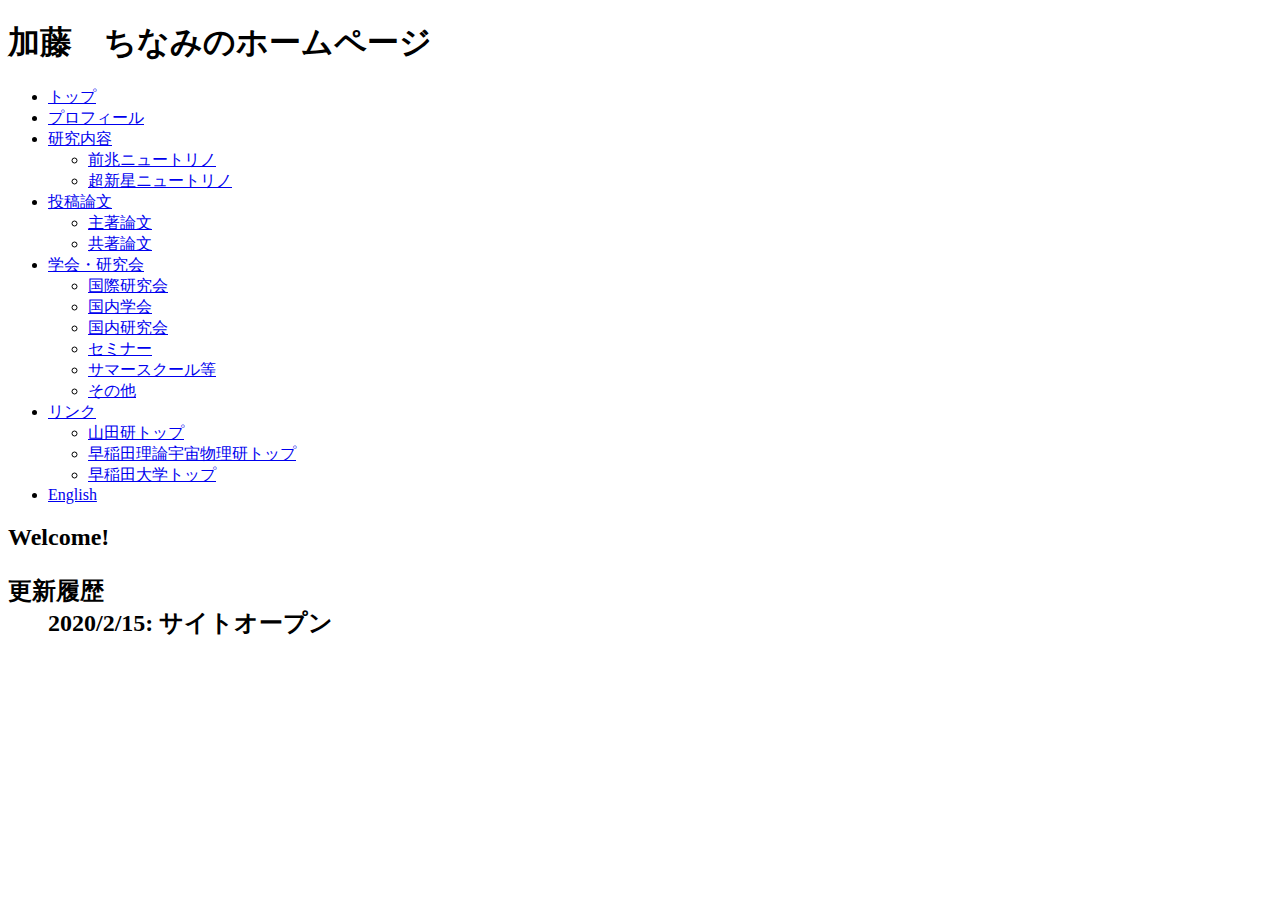
==== index.html @ a8aece52 "Create index.html" ====
<!DOCTYPE html>
<html lang="en">
  <head>
    <meta charset="UTF-8">

    <script src="google_link.txt"></script>
    <script type="text/javascript">
     $(function() {
       var nav = $('.menu');
       var navTop = nav.offset().top;
       $(window).scroll(function () {
	 var winTop = $(this).scrollTop();
	 if (winTop >= navTop) {
	   nav.addClass('fixed');
	   $("body").css("margin-top","86px");
	 } else if (winTop < navTop) {
	   nav.removeClass('fixed');
	   $("body").css("margin-top","0px");
	 }
       });
     });
    </script>


    <link rel="stylesheet" type="text/css" href="hirai.css" />
    <title>加藤ちなみのページ</title>
  </head>
  <body>
    <h1>加藤　ちなみのホームページ</h1>
    <nav>
      <ul id="dropmenu" class="menu">
	<li><a href="index.html">トップ</a></li>
	<li><a href="profile.html">プロフィール</a></li>
	<li><a href="research.html">研究内容</a>
	  <ul>
	    <li><a href="research.html#binary">前兆ニュートリノ</a></li>
	    <li><a href="research.html#numerical">超新星ニュートリノ</a></li>
	  </ul>
	</li>
	<li><a href="papers.html">投稿論文</a>
	  <ul>
	    <li><a href="papers.html#first">主著論文</a></li>
	    <li><a href="papers.html#co">共著論文</a></li>
	  </ul>
	</li>
	<li><a href="talks.html">学会・研究会</a>
	  <ul>
	    <li><a href="talks.html#international">国際研究会</a></li>
	    <li><a href="talks.html#domestic">国内学会</a></li>
	    <li><a href="talks.html#workshop">国内研究会</a></li>
	    <li><a href="talks.html#seminar">セミナー</a></li>
	    <li><a href="talks.html#ss">サマースクール等</a></li>
	    <li><a href="talks.html#others">その他</a></li>
	  </ul>
	</li>
	<li><a href="research.html">リンク</a>
	  <ul>
	    <li><a href="http://www.heap.phys.waseda.ac.jp" target="_top">山田研トップ</a></li>
	    <li><a href="http://www.gravity.phys.waseda.ac.jp/" target="_top">早稲田理論宇宙物理研トップ</a></li>
	    <li><a href="http://www.waseda.jp" target="_top">早稲田大学トップ</a></li>
	  </ul>
	</li>
	<li><a href="en/index.html">English</a></li>
      </ul>
    </nav>


     <h2> Welcome! <h2>
     <dl>
        <dt>更新履歴</dt>
        <dd>2020/2/15: サイトオープン<dd>
     </dl> 


  </body>
</html>
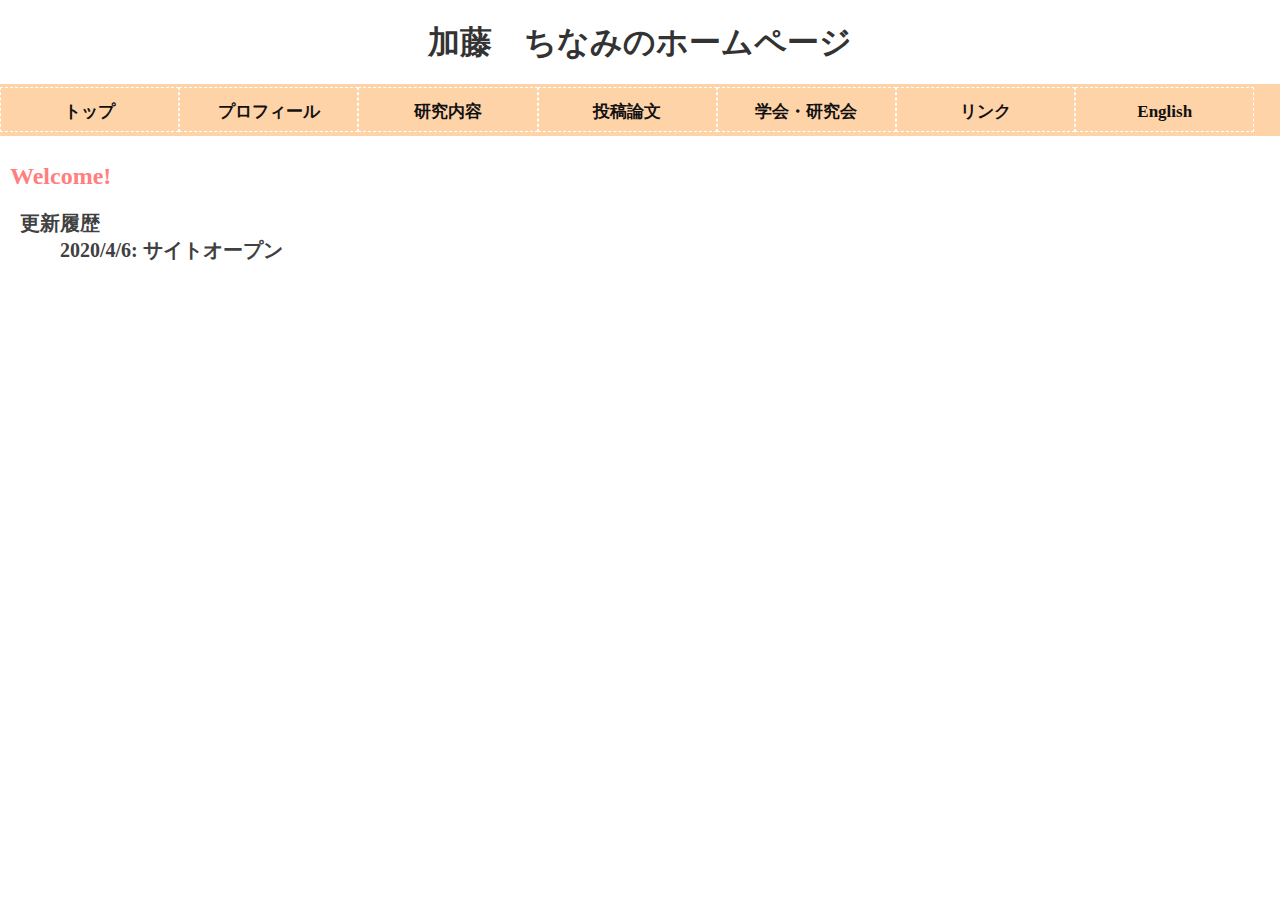
==== commit 229782de: "Update index.html" ====
--- a/index.html
+++ b/index.html
@@ -1,76 +1,76 @@
-<!DOCTYPE html>
-<html lang="en">
-  <head>
-    <meta charset="UTF-8">
-
-    <script src="google_link.txt"></script>
-    <script type="text/javascript">
-     $(function() {
-       var nav = $('.menu');
-       var navTop = nav.offset().top;
-       $(window).scroll(function () {
-	 var winTop = $(this).scrollTop();
-	 if (winTop >= navTop) {
-	   nav.addClass('fixed');
-	   $("body").css("margin-top","86px");
-	 } else if (winTop < navTop) {
-	   nav.removeClass('fixed');
-	   $("body").css("margin-top","0px");
-	 }
-       });
-     });
-    </script>
-
-
-    <link rel="stylesheet" type="text/css" href="hirai.css" />
-    <title>加藤ちなみのページ</title>
-  </head>
-  <body>
-    <h1>加藤　ちなみのホームページ</h1>
-    <nav>
-      <ul id="dropmenu" class="menu">
-	<li><a href="index.html">トップ</a></li>
-	<li><a href="profile.html">プロフィール</a></li>
-	<li><a href="research.html">研究内容</a>
-	  <ul>
-	    <li><a href="research.html#binary">前兆ニュートリノ</a></li>
-	    <li><a href="research.html#numerical">超新星ニュートリノ</a></li>
-	  </ul>
-	</li>
-	<li><a href="papers.html">投稿論文</a>
-	  <ul>
-	    <li><a href="papers.html#first">主著論文</a></li>
-	    <li><a href="papers.html#co">共著論文</a></li>
-	  </ul>
-	</li>
-	<li><a href="talks.html">学会・研究会</a>
-	  <ul>
-	    <li><a href="talks.html#international">国際研究会</a></li>
-	    <li><a href="talks.html#domestic">国内学会</a></li>
-	    <li><a href="talks.html#workshop">国内研究会</a></li>
-	    <li><a href="talks.html#seminar">セミナー</a></li>
-	    <li><a href="talks.html#ss">サマースクール等</a></li>
-	    <li><a href="talks.html#others">その他</a></li>
-	  </ul>
-	</li>
-	<li><a href="research.html">リンク</a>
-	  <ul>
-	    <li><a href="http://www.heap.phys.waseda.ac.jp" target="_top">山田研トップ</a></li>
-	    <li><a href="http://www.gravity.phys.waseda.ac.jp/" target="_top">早稲田理論宇宙物理研トップ</a></li>
-	    <li><a href="http://www.waseda.jp" target="_top">早稲田大学トップ</a></li>
-	  </ul>
-	</li>
-	<li><a href="en/index.html">English</a></li>
-      </ul>
-    </nav>
-
-
-     <h2> Welcome! <h2>
-     <dl>
-        <dt>更新履歴</dt>
-        <dd>2020/2/15: サイトオープン<dd>
-     </dl> 
-
-
-  </body>
-</html>
+﻿<!DOCTYPE html>
+<html lang="en">
+  <head>
+    <meta charset="UTF-8">
+
+    <script src="google_link.txt"></script>
+    <script type="text/javascript">
+     $(function() {
+       var nav = $('.menu');
+       var navTop = nav.offset().top;
+       $(window).scroll(function () {
+	 var winTop = $(this).scrollTop();
+	 if (winTop >= navTop) {
+	   nav.addClass('fixed');
+	   $("body").css("margin-top","86px");
+	 } else if (winTop < navTop) {
+	   nav.removeClass('fixed');
+	   $("body").css("margin-top","0px");
+	 }
+       });
+     });
+    </script>
+
+
+    <link rel="stylesheet" type="text/css" href="hirai.css" />
+    <title>加藤ちなみのページ</title>
+  </head>
+  <body>
+    <h1>加藤　ちなみのホームページ</h1>
+    <nav>
+      <ul id="dropmenu" class="menu">
+	<li><a href="index.html">トップ</a></li>
+	<li><a href="profile.html">プロフィール</a></li>
+	<li><a href="research.html">研究内容</a>
+	  <ul>
+	    <li><a href="research.html#binary">前兆ニュートリノ</a></li>
+	    <li><a href="research.html#numerical">超新星ニュートリノ</a></li>
+	  </ul>
+	</li>
+	<li><a href="papers.html">投稿論文</a>
+	  <ul>
+	    <li><a href="papers.html#first">主著論文</a></li>
+	    <li><a href="papers.html#co">共著論文</a></li>
+	  </ul>
+	</li>
+	<li><a href="talks.html">学会・研究会</a>
+	  <ul>
+	    <li><a href="talks.html#international">国際研究会</a></li>
+	    <li><a href="talks.html#domestic">国内学会</a></li>
+	    <li><a href="talks.html#workshop">国内研究会</a></li>
+	    <li><a href="talks.html#seminar">セミナー</a></li>
+	    <li><a href="talks.html#ss">サマースクール等</a></li>
+	    <li><a href="talks.html#others">その他</a></li>
+	  </ul>
+	</li>
+	<li><a href="research.html">リンク</a>
+	  <ul>
+	    <li><a href="http://www.heap.phys.waseda.ac.jp" target="_top">山田研トップ</a></li>
+	    <li><a href="http://www.gravity.phys.waseda.ac.jp/" target="_top">早稲田理論宇宙物理研トップ</a></li>
+	    <li><a href="http://www.waseda.jp" target="_top">早稲田大学トップ</a></li>
+	  </ul>
+	</li>
+	<li><a href="en/index.html">English</a></li>
+      </ul>
+    </nav>
+
+
+     <h2> Welcome! <h2>
+     <dl>
+        <dt>更新履歴</dt>
+        <dd>2020/4/6: サイトオープン<dd>
+     </dl> 
+
+
+  </body>
+</html>
--- a/hirai.css
+++ b/hirai.css
@@ -0,0 +1,142 @@
+﻿body{
+  padding:0;
+  margin:0;
+}
+
+.menu{
+  /* *zoom: 1;*/
+  list-style: none;
+  width: 100%;
+  height:46px; /* 43=menu li a padding 15+11 + font-size 17*/
+  margin: 0px 0px 30px 0px;
+  padding: 0px 0px 0px 0px;
+  background-color:#ffd3a8;
+  box-shadow: 1.5px 0px 0px 3px #ffd3a8;
+}
+.menu:before, .menu:after{
+  content: "";
+  display: table;
+}
+.menu:after{
+  clear: both;
+}
+.menu li{
+  position: relative;
+  width: 14%;
+  float: left;
+  margin: 0;
+  padding: 0;
+  text-align: center;
+}
+.menu li a{
+  display: block;
+  margin: 0;
+  background: #ffd3a8;
+  border: dashed 1.5px white;
+  color: #111111;
+  font-size: 17px;
+  font-weight:bold;
+  line-height: 1;
+  text-decoration: none;
+  padding: 15px 0px 11px;
+}
+.menu li ul{
+  list-style: none;
+  position: absolute;
+  z-index: 9999;
+  top: 100%;
+  left: 0;
+  margin: 0;
+  padding: 0;
+}
+.menu li ul li{
+  width: 180%;/* width of the dropmenu */
+}
+.menu li ul li a{
+  padding: 15px 15px;
+  background: #ffefe0;
+  text-align: left;
+}
+.menu li:hover > a{
+  background: #ffefe0;
+}
+.menu li a:hover{
+  background: #ffefe0;
+}
+
+#dropmenu li ul li{
+  overflow: hidden;
+  height: 0;
+  transition: .2s;
+}
+#dropmenu li:hover ul li{
+  overflow: visible;
+  height: 38px;
+}
+img.displayed {
+  display: block;
+  margin-left: auto;
+  margin-right: auto }
+
+figcaption{
+  margin-top:1em;
+  text-align:center;
+}
+
+h1{
+  color: #333333;
+  text-align: center;
+  font-family: "Meiryo","sans-serif";
+}
+
+h2{
+  color:#ff7f7f;
+  margin-left:10px;
+}
+
+h3{
+  margin-left:20px;
+  color:#404040;
+}
+
+p{
+  /* text-align:center;*/
+  margin: 10px 0px 1em 10px;
+  color: #404040;
+}
+
+ol li{
+  margin-bottom:1em;
+  color:#404040;
+}
+
+dl{
+  margin:10px 0px 1em 10px;
+  color:#404040;
+  font-size:20px;
+}
+
+ul.profile{
+  list-style:none;
+  color:#404040;
+}
+
+ul.talks li{
+  /*	margin:0 0 1em ;*/
+  margin:0 auto 1em auto;
+  colo:#404040;
+}
+
+.fixed {
+  position: fixed;
+  width: 100%;
+  top:0;
+}
+
+a:link {
+  color:#bf7fff;
+}
+
+a:visited{
+  color:#7f7fff;
+}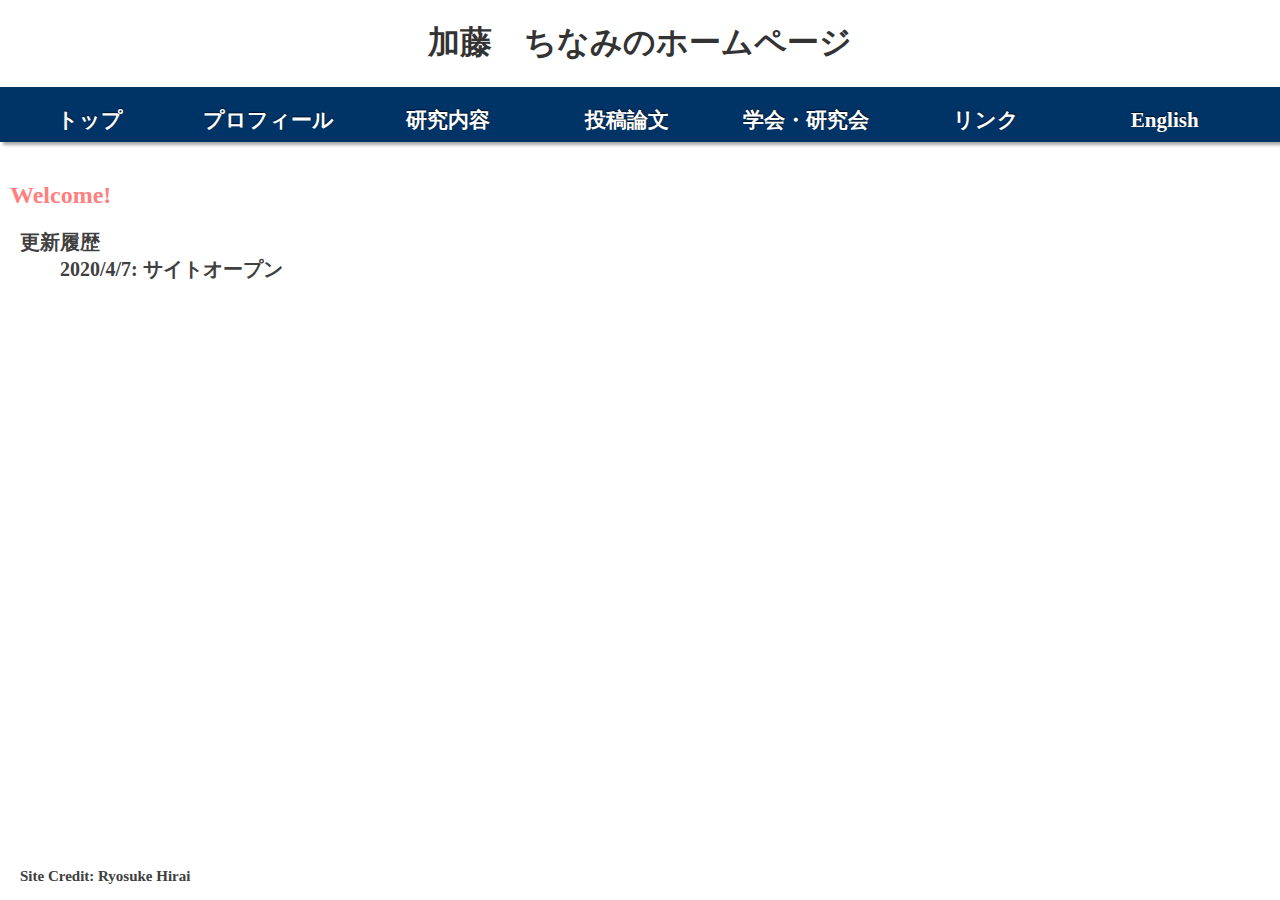
==== commit c2ed1aae: "Add files via upload" ====
--- a/index.html
+++ b/index.html
@@ -68,9 +68,10 @@
      <h2> Welcome! <h2>
      <dl>
         <dt>更新履歴</dt>
-        <dd>2020/4/6: サイトオープン<dd>
+        <dd>2020/4/7: サイトオープン<dd>
      </dl> 
 
-
+     <p class="bottom">Site Credit: Ryosuke Hirai </p>
+    
   </body>
 </html>
--- a/hirai.css
+++ b/hirai.css
@@ -7,11 +7,11 @@
   /* *zoom: 1;*/
   list-style: none;
   width: 100%;
-  height:46px; /* 43=menu li a padding 15+11 + font-size 17*/
-  margin: 0px 0px 30px 0px;
+  height:55px; /* 43=menu li a padding 15+11 + font-size 50*/
+  margin: 0px 0px 40px 0px;
   padding: 0px 0px 0px 0px;
-  background-color:#ffd3a8;
-  box-shadow: 1.5px 0px 0px 3px #ffd3a8;
+  box-shadow: 3px 3px 3px #aaa;
+  background:#003366;
 }
 .menu:before, .menu:after{
   content: "";
@@ -31,14 +31,14 @@
 .menu li a{
   display: block;
   margin: 0;
-  background: #ffd3a8;
-  border: dashed 1.5px white;
-  color: #111111;
-  font-size: 17px;
+  padding: 23px 0px 11px;
+  background: #003366;
+  color: white;
+  font-size: 21px;
   font-weight:bold;
   line-height: 1;
-  text-decoration: none;
-  padding: 15px 0px 11px;
+  text-decoration: none; 
+  text-shadow: 0px -1px 1px rgba(0,0,0,0.7);
 }
 .menu li ul{
   list-style: none;
@@ -53,15 +53,16 @@
   width: 180%;/* width of the dropmenu */
 }
 .menu li ul li a{
-  padding: 15px 15px;
-  background: #ffefe0;
+  padding: 13px 15px;
+  border-top: 1px solid #008BBB;
+  background: #008BBB;
   text-align: left;
 }
 .menu li:hover > a{
-  background: #ffefe0;
+  background: #008BBB;
 }
 .menu li a:hover{
-  background: #ffefe0;
+  background: #008BBB;
 }
 
 #dropmenu li ul li{
@@ -139,4 +140,10 @@
 
 a:visited{
   color:#7f7fff;
+}
+
+.bottom{
+  font-size:15px;
+  position: absolute;
+  bottom: 0;
 }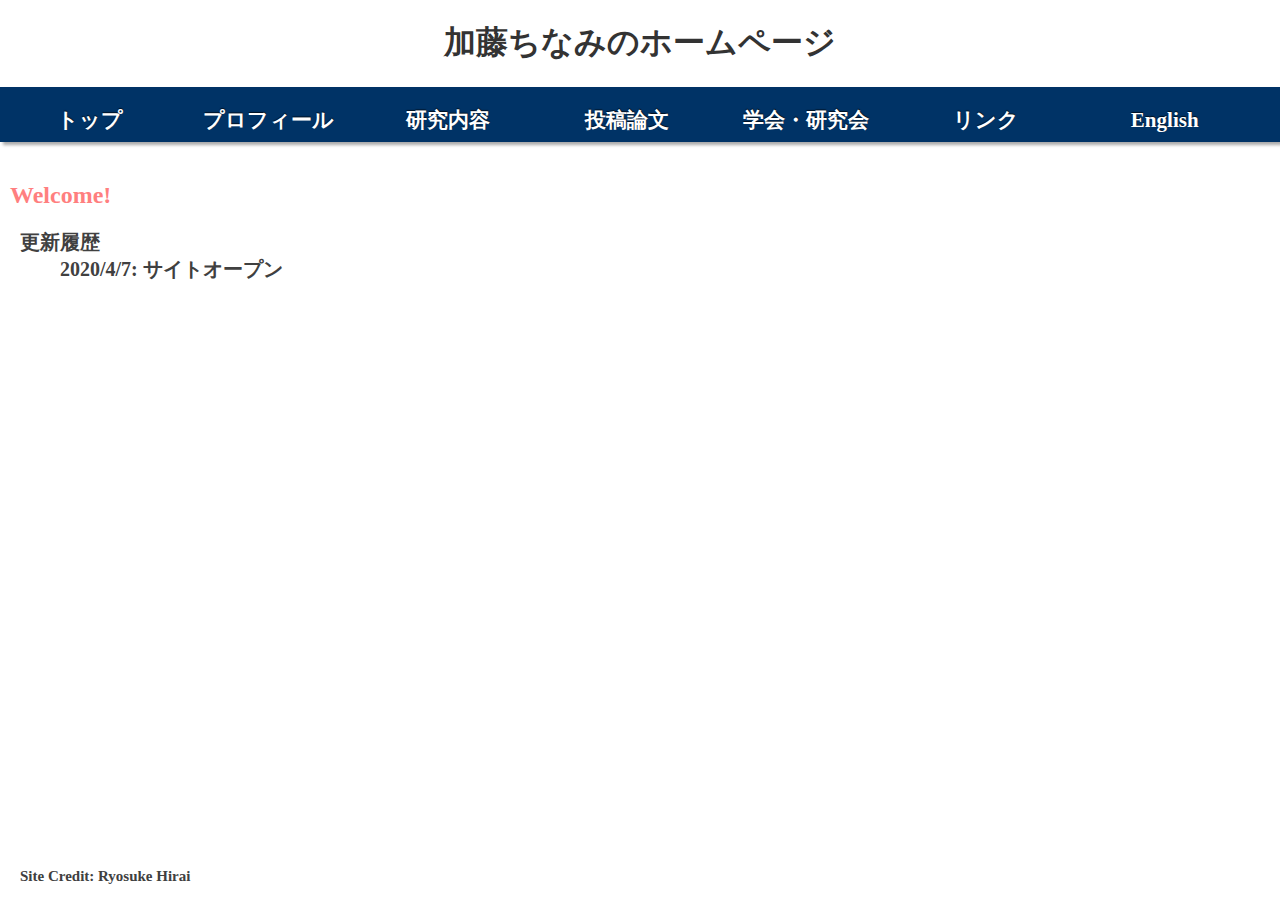
==== commit 06dbe6da: "Add files via upload" ====
--- a/index.html
+++ b/index.html
@@ -26,7 +26,7 @@
     <title>加藤ちなみのページ</title>
   </head>
   <body>
-    <h1>加藤　ちなみのホームページ</h1>
+    <h1>加藤ちなみのホームページ</h1>
     <nav>
       <ul id="dropmenu" class="menu">
 	<li><a href="index.html">トップ</a></li>
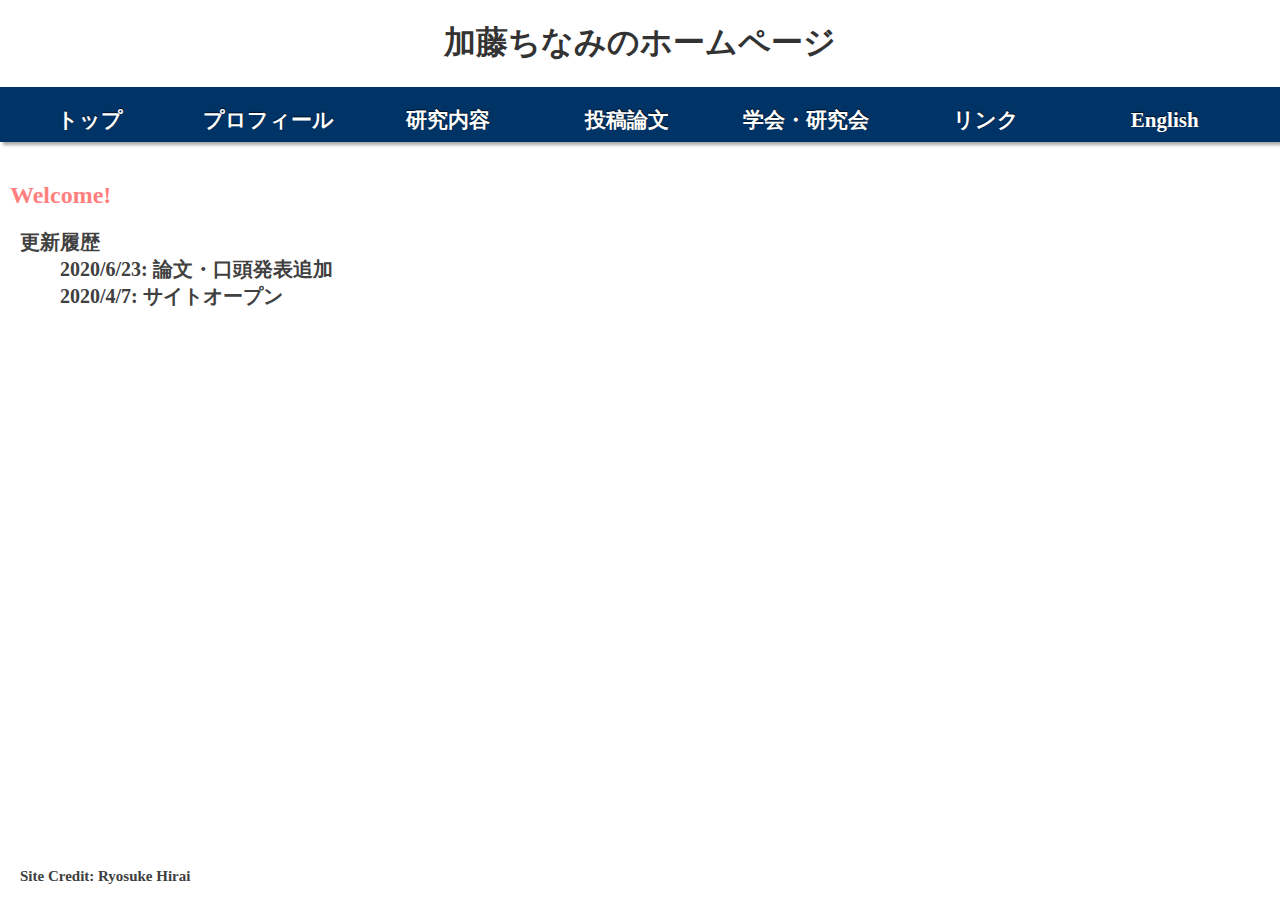
==== commit fd8ed6d4: "Add files via upload" ====
--- a/index.html
+++ b/index.html
@@ -68,6 +68,7 @@
      <h2> Welcome! <h2>
      <dl>
         <dt>更新履歴</dt>
+	<dd>2020/6/23: 論文・口頭発表追加<dd>
         <dd>2020/4/7: サイトオープン<dd>
      </dl> 
 
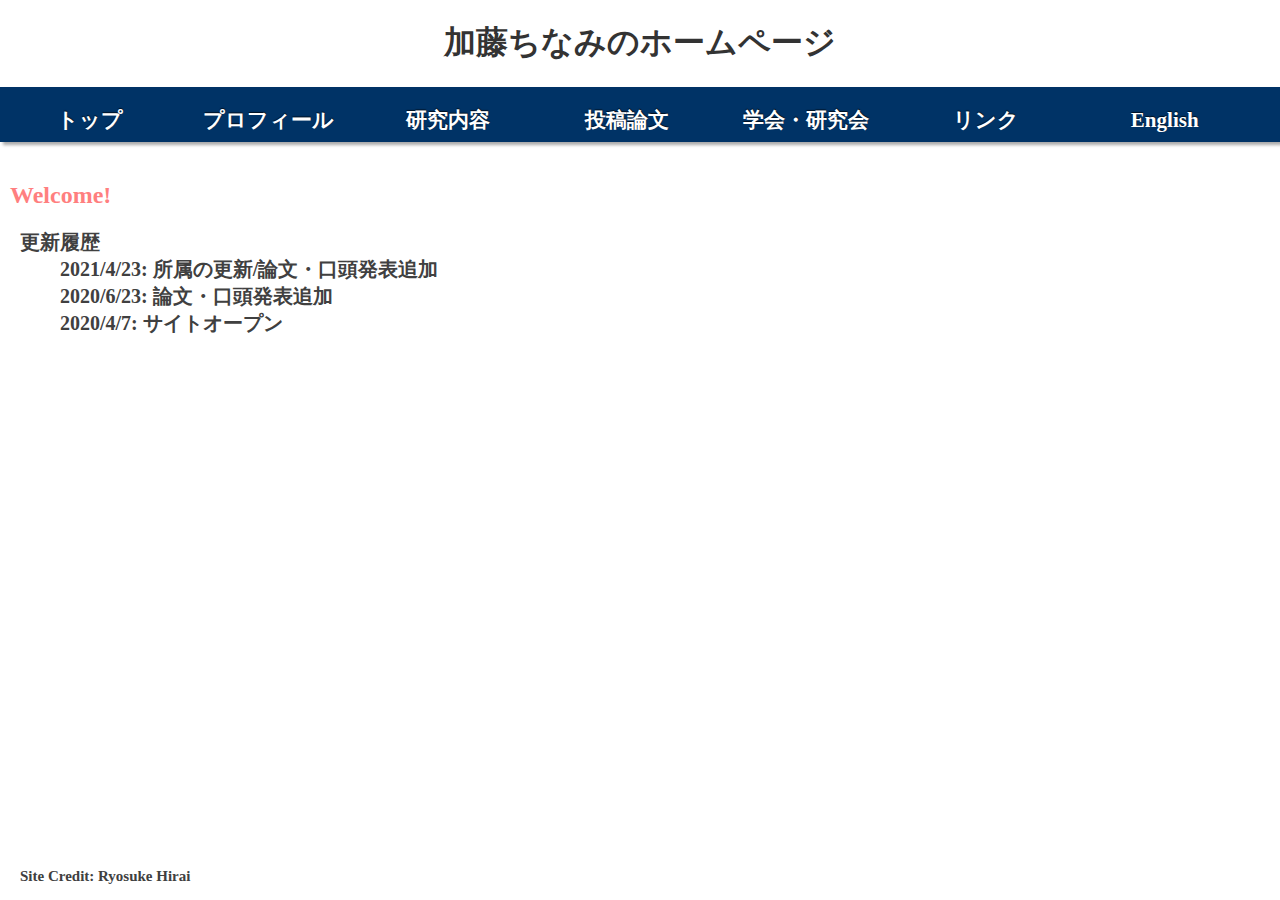
==== commit 415fb305: "Add files via upload" ====
--- a/index.html
+++ b/index.html
@@ -68,6 +68,7 @@
      <h2> Welcome! <h2>
      <dl>
         <dt>更新履歴</dt>
+        <dd>2021/4/23: 所属の更新/論文・口頭発表追加<dd>
 	<dd>2020/6/23: 論文・口頭発表追加<dd>
         <dd>2020/4/7: サイトオープン<dd>
      </dl> 
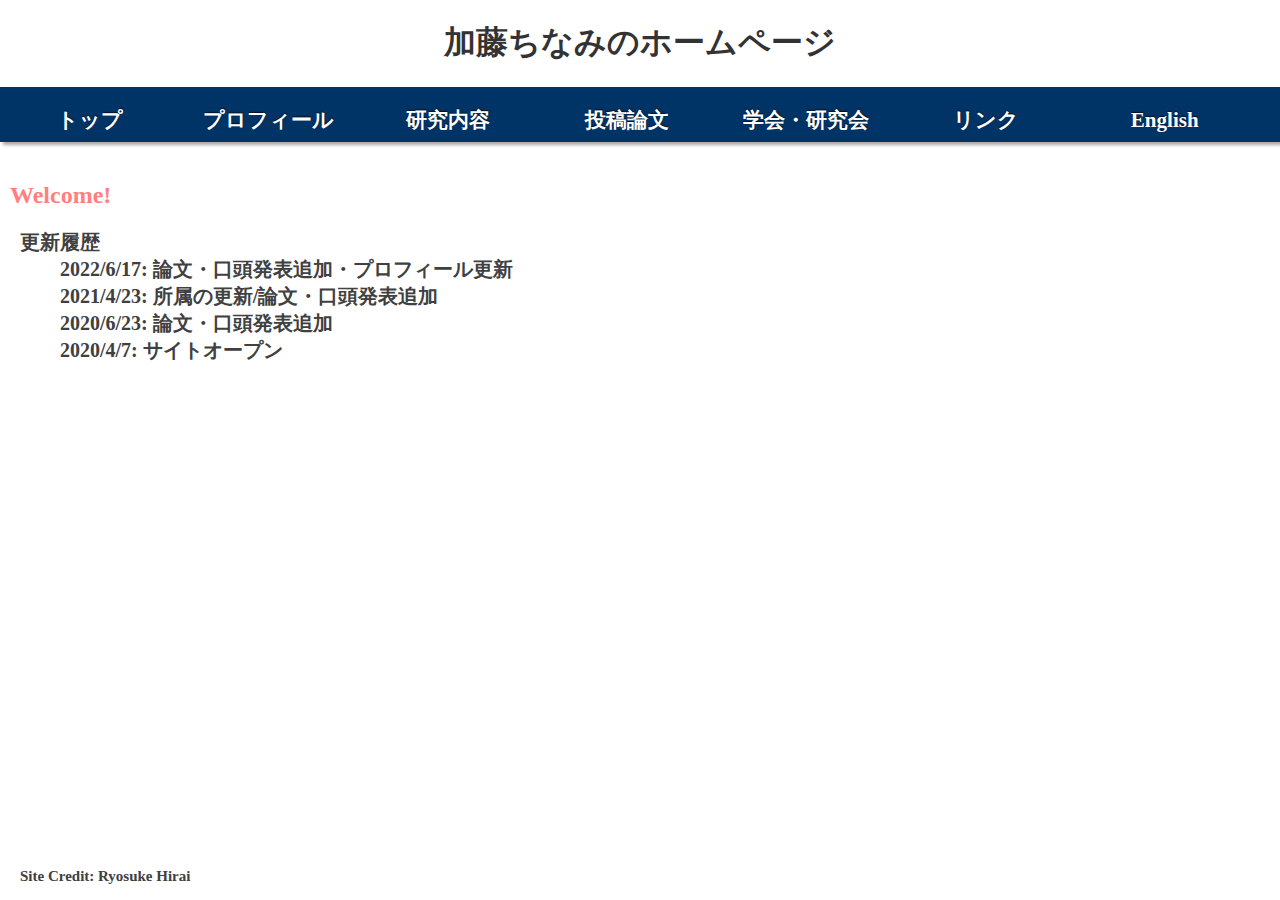
==== commit def69aec: "Add files via upload" ====
--- a/index.html
+++ b/index.html
@@ -68,6 +68,7 @@
      <h2> Welcome! <h2>
      <dl>
         <dt>更新履歴</dt>
+	<dd>2022/6/17: 論文・口頭発表追加・プロフィール更新<dd>
         <dd>2021/4/23: 所属の更新/論文・口頭発表追加<dd>
 	<dd>2020/6/23: 論文・口頭発表追加<dd>
         <dd>2020/4/7: サイトオープン<dd>
